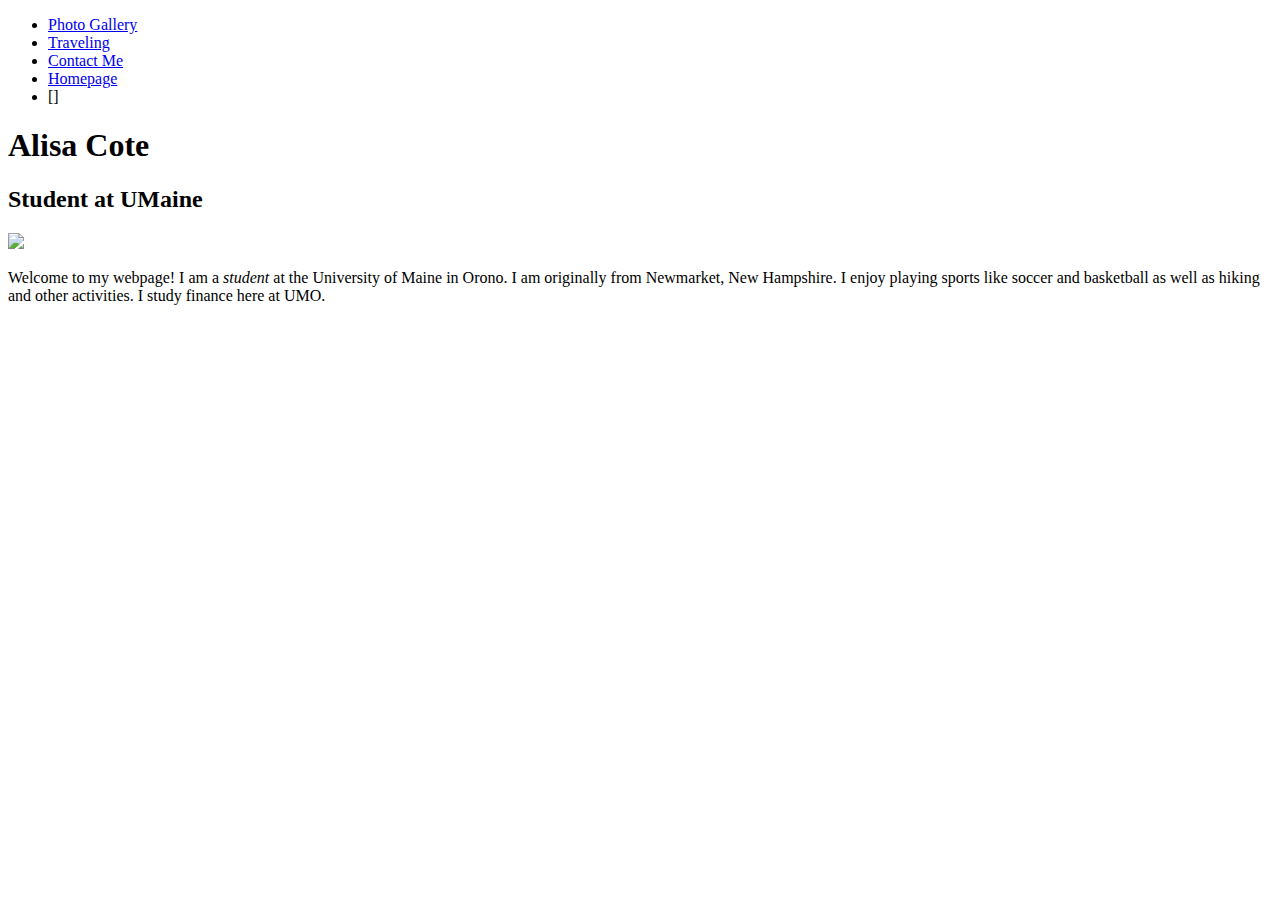
==== index.html @ 44a0fecf "Add files via upload" ====
<!DOCTYPE html>
<html>
	<head>
		<title>My Homepage</title>
		<link href="https://fonts.googleapis.com/css?family=Dosis" rel="stylesheet">
		<link href="style.css" rel="stylesheet">
	</head>
	<body>



	<nav>
	<ul>
		<li><A HREF="photo_gallery.html">Photo Gallery</a></li>
		<li><A HREF="traveling.html">Traveling</a></li>
		<li><A HREF="contact_me.html">Contact Me</a></li>
		<li><A HREF="index.html">Homepage</a></li>
		<li>[]</li>
	</ul>
	</nav>



	<h1>Alisa Cote</h1>
	<h2 class="special">Student at UMaine</h2>

	<IMG SRC="images/portrait.jpg" width="280">

	<p>Welcome to my webpage! I am a <i>student</i> at the University of Maine in Orono. I am originally from Newmarket, New Hampshire. I enjoy playing sports like soccer and basketball as well as hiking and other activities. I study finance here at UMO.</p>










	</body>
</html>
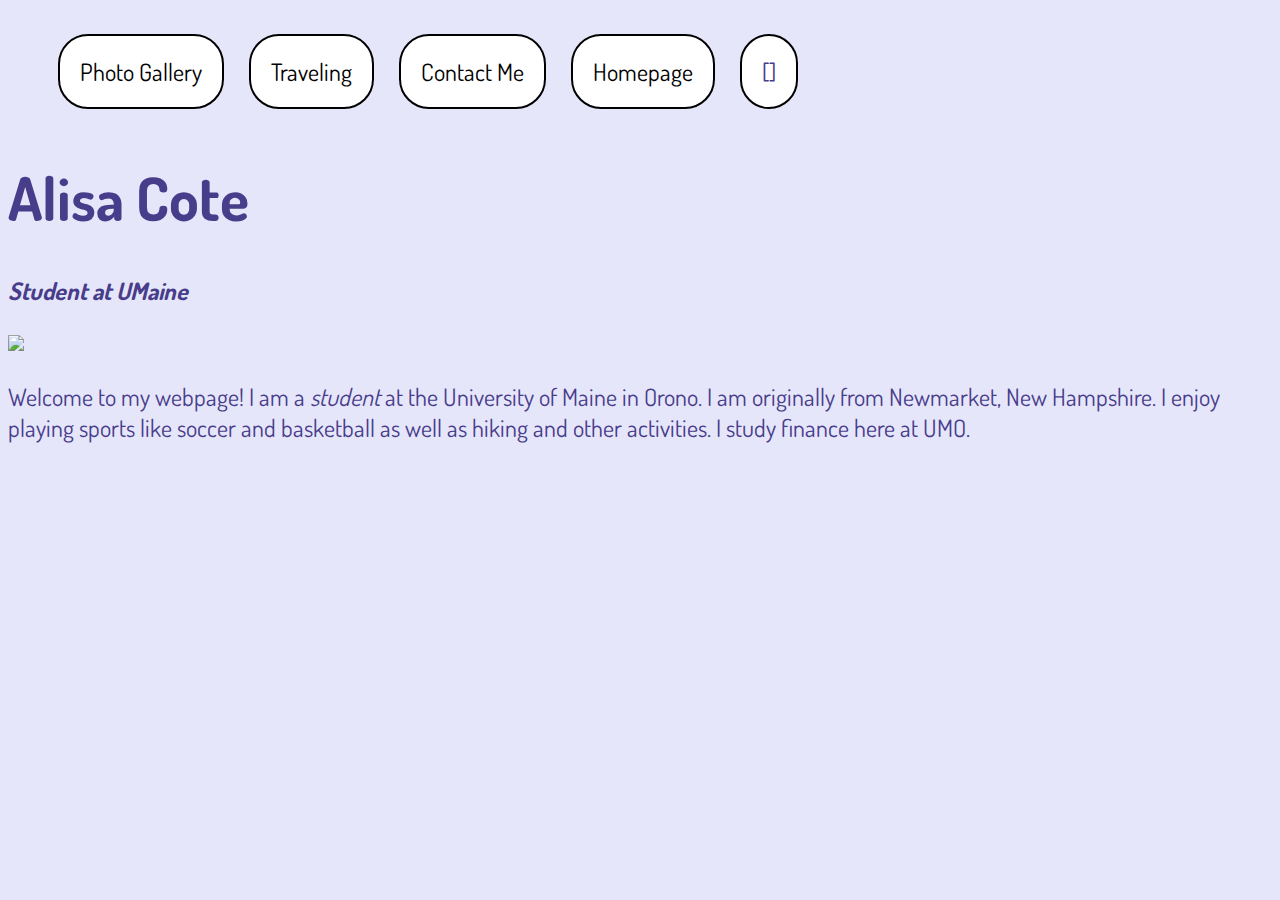
==== commit 5d6cdf91: "Update index.html" ====
--- a/index.html
+++ b/index.html
@@ -24,7 +24,7 @@
 	<h1>Alisa Cote</h1>
 	<h2 class="special">Student at UMaine</h2>
 
-	<IMG SRC="images/portrait.jpg" width="280">
+	<IMG SRC="portrait.jpg" width="280">
 
 	<p>Welcome to my webpage! I am a <i>student</i> at the University of Maine in Orono. I am originally from Newmarket, New Hampshire. I enjoy playing sports like soccer and basketball as well as hiking and other activities. I study finance here at UMO.</p>
 
@@ -38,4 +38,4 @@
 
 
 	</body>
-</html>+</html>
--- a/style.css
+++ b/style.css
@@ -0,0 +1,25 @@
+h1 { color: #483D8B; font-size: 250%; font-weight: bold }
+h2 { font-size: 100%;
+	 font-style: italic;
+	 color: #483D8B; }
+
+body {
+	background: #E6E6FA;
+	color: #483D8B;
+	font-size: 18pt;
+	font-family: 'Dosis', sans-serif;
+}
+
+nav li { border: 2px solid black; 
+		 display: inline-block;
+		 padding: 20px;
+		 margin: 10px;
+		 background: white;
+		 border-radius: 30px;
+		 
+		 }
+		 
+		 
+ a { color: black;
+	text-decoration: none;}
+ a:hover { color: red; }